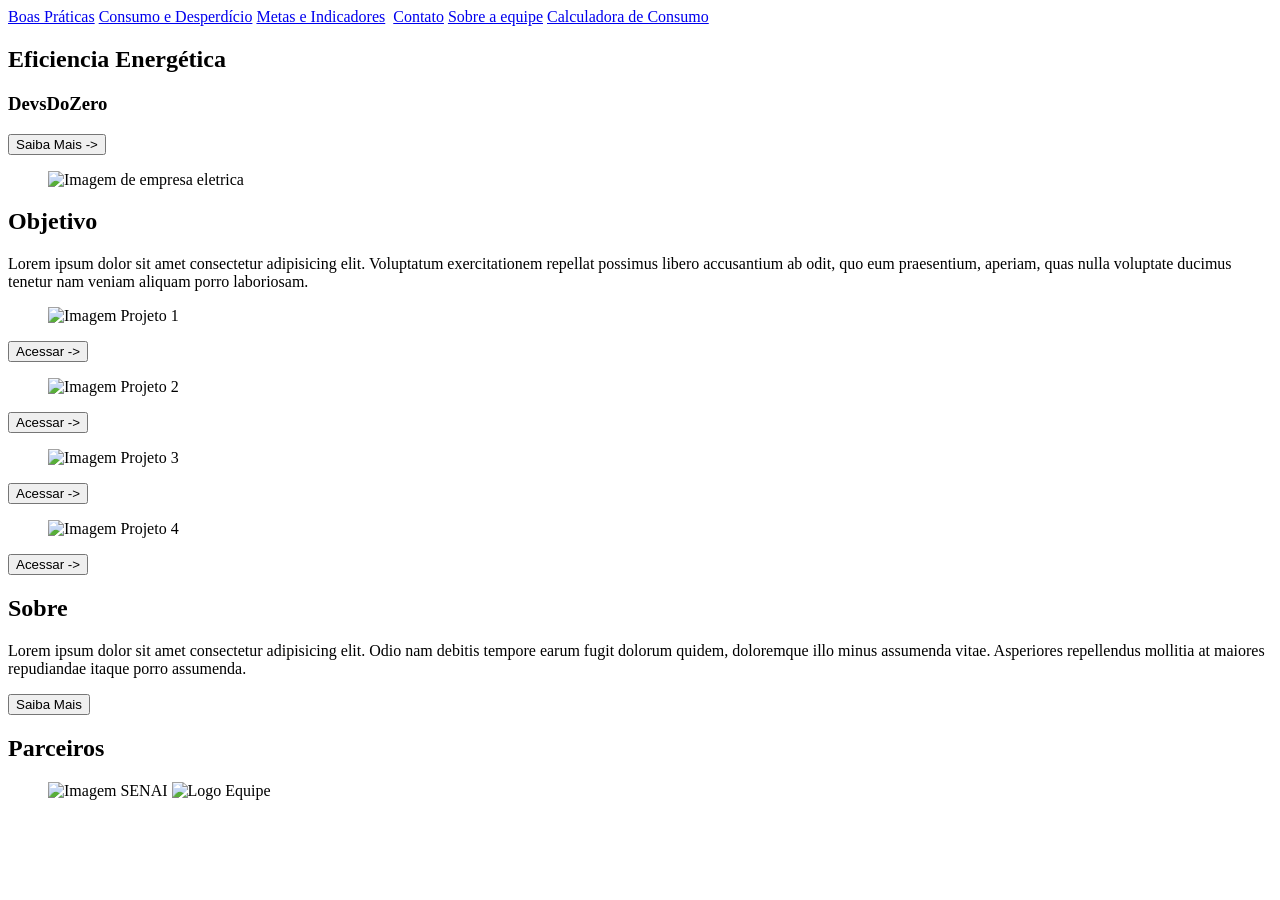
==== Projetos/EficienciaEnergetica/index.html @ 02d5d836 "." ====
<!DOCTYPE html>
<html lang="pt-BR">
<head>
    <meta charset="UTF-8">
    <meta name="viewport" content="width=device-width, initial-scale=1.0">
    <link rel="shortcut icon" href="/EficienciaEnergetica/acess/LOGOTIPO_WEBSITEPROEJCT - Copia.png" type="image/x-icon">
    <title>EficienciaEnergética - DevsDoZero</title>
    <link rel="stylesheet" href="/style.css">
</head>
<body>
    <header>
        
        <nav>
            <a href="/EficienciaEnergetica/praticas.html">Boas Práticas</a>
            <a href="/EficienciaEnergetica/consumo.html">Consumo e Desperdício</a>
            <a href="#metas">Metas e Indicadores</a>
            <a href="/EficienciaEnergetica/index.html"><img src="/EficienciaEnergetica/acess/LOGOTIPO_WEBSITEPROEJCT - Copia.png" alt=""></a>
            <a href="/EficienciaEnergetica/contato.html">Contato</a>
            <a href="/EficienciaEnergetica/equipe.html">Sobre a equipe</a>
            <a href="/EficienciaEnergetica/calculadora.html">Calculadora de Consumo</a>
        </nav>
    </header>

    <main>
        <section id="inicio" class="inicioSite">
            <h1>Eficiencia Energética</h1>
            <h3>DevsDoZero</h3>
            <button>Saiba Mais -></button>

            <figure>
                <img src="" alt="Imagem de empresa eletrica">
            </figure>
        </section>

        <section id="objetivo" class="objetivoBox">
            <h2>Objetivo</h2>
            <p>Lorem ipsum dolor sit amet consectetur adipisicing elit. Voluptatum exercitationem repellat possimus libero accusantium ab odit, quo eum praesentium, aperiam, quas nulla voluptate ducimus tenetur nam veniam aliquam porro laboriosam.</p>
        </section>

        <section id="cards" class="cardsProjetos">
            <article class="card1">
                <figure>
                    <img src="" alt="Imagem Projeto 1">
                </figure>
                <button>Acessar -></button>
            </article>
            <article class="card2">
                <figure>
                    <img src="" alt="Imagem Projeto 2">
                </figure>
                <button>Acessar -></button>
            </article>
            <article class="card3">
                <figure>
                    <img src="" alt="Imagem Projeto 3">
                </figure>
                <button>Acessar -></button>
            </article>
            <article class="card4">
                <figure>
                    <img src="" alt="Imagem Projeto 4">
                </figure>
                <button>Acessar -></button>
            </article>
        </section>

        <section id="sobre" class="cardSobre">
            <h2>Sobre</h2>
            <p>Lorem ipsum dolor sit amet consectetur adipisicing elit. Odio nam debitis tempore earum fugit dolorum quidem, doloremque illo minus assumenda vitae. Asperiores repellendus mollitia at maiores repudiandae itaque porro assumenda.</p>
            <button>Saiba Mais</button>
        </section>

        <section id="parceiros" class="cardParceiros">
            <h2>Parceiros</h2>
            <figure>
                <img src="" alt="Imagem SENAI">
                <img src="" alt="Logo Equipe">
            </figure>
        </section>
    </main>

    <footer>
    </footer>
</body>
</html>
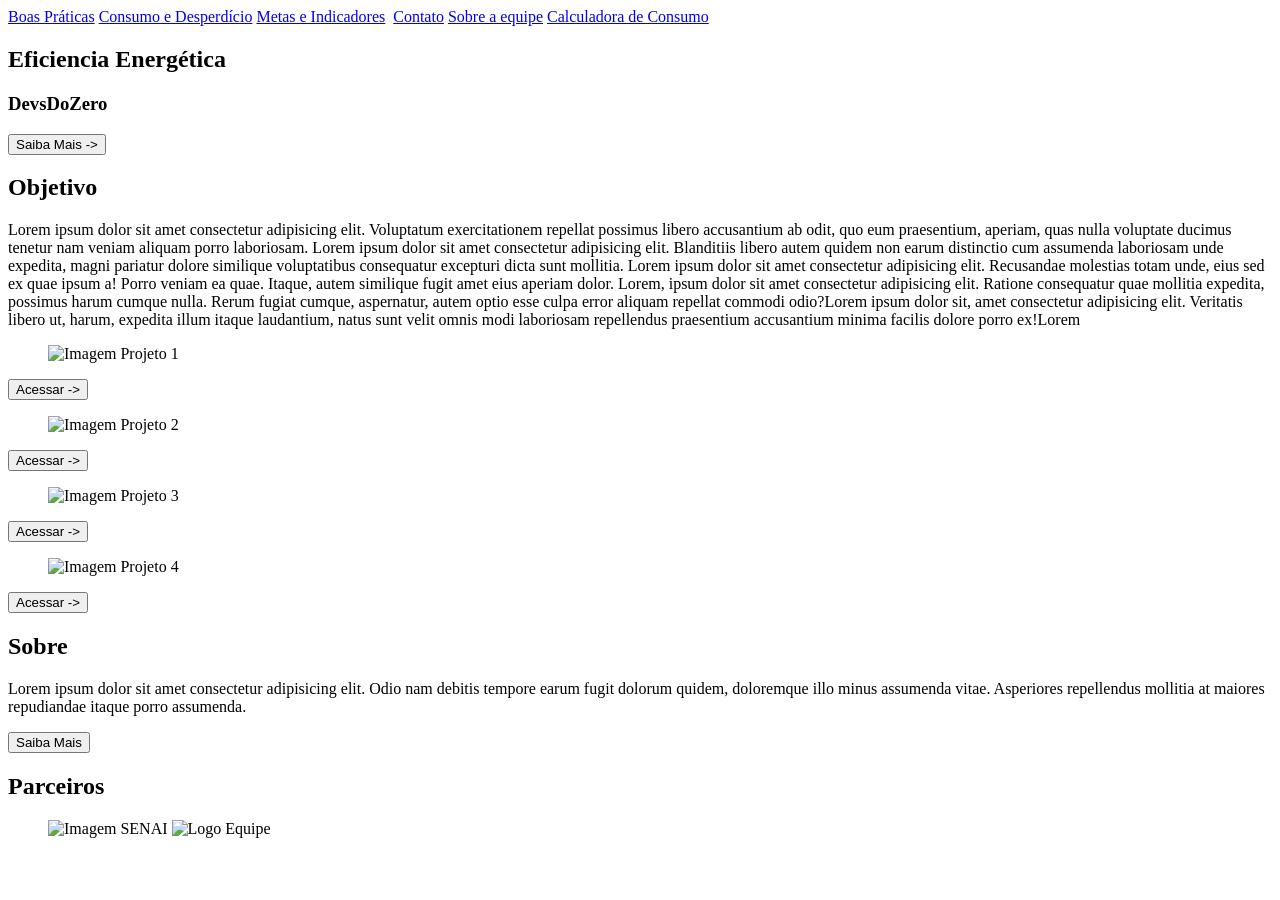
==== commit 811573ac: "atualização CSS" ====
--- a/Projetos/EficienciaEnergetica/index.html
+++ b/Projetos/EficienciaEnergetica/index.html
@@ -5,7 +5,7 @@
     <meta name="viewport" content="width=device-width, initial-scale=1.0">
     <link rel="shortcut icon" href="/EficienciaEnergetica/acess/LOGOTIPO_WEBSITEPROEJCT - Copia.png" type="image/x-icon">
     <title>EficienciaEnergética - DevsDoZero</title>
-    <link rel="stylesheet" href="/style.css">
+    <link rel="stylesheet" href="/EficienciaEnergetica/style.css">
 </head>
 <body>
     <header>
@@ -28,35 +28,39 @@
             <button>Saiba Mais -></button>
 
             <figure>
-                <img src="" alt="Imagem de empresa eletrica">
+                <!-- <img src="" alt="Imagem de empresa eletrica"> -->
             </figure>
         </section>
 
         <section id="objetivo" class="objetivoBox">
             <h2>Objetivo</h2>
-            <p>Lorem ipsum dolor sit amet consectetur adipisicing elit. Voluptatum exercitationem repellat possimus libero accusantium ab odit, quo eum praesentium, aperiam, quas nulla voluptate ducimus tenetur nam veniam aliquam porro laboriosam.</p>
+            <p>Lorem ipsum dolor sit amet consectetur adipisicing elit. Voluptatum exercitationem repellat possimus libero accusantium ab odit, quo eum praesentium, aperiam, quas nulla voluptate ducimus tenetur nam veniam aliquam porro laboriosam.
+                Lorem ipsum dolor sit amet consectetur adipisicing elit. Blanditiis libero autem quidem non earum distinctio cum assumenda laboriosam unde expedita, magni pariatur dolore similique voluptatibus consequatur excepturi dicta sunt mollitia.
+                Lorem ipsum dolor sit amet consectetur adipisicing elit. Recusandae molestias totam unde, eius sed ex quae ipsum a! Porro veniam ea quae. Itaque, autem similique fugit amet eius aperiam dolor.
+                Lorem, ipsum dolor sit amet consectetur adipisicing elit. Ratione consequatur quae mollitia expedita, possimus harum cumque nulla. Rerum fugiat cumque, aspernatur, autem optio esse culpa error aliquam repellat commodi odio?Lorem ipsum dolor sit, amet consectetur adipisicing elit. Veritatis libero ut, harum, expedita illum itaque laudantium, natus sunt velit omnis modi laboriosam repellendus praesentium accusantium minima facilis dolore porro ex!Lorem
+            </p>
         </section>
 
         <section id="cards" class="cardsProjetos">
-            <article class="card1">
+            <article class="card">
                 <figure>
                     <img src="" alt="Imagem Projeto 1">
                 </figure>
                 <button>Acessar -></button>
             </article>
-            <article class="card2">
+            <article class="card">
                 <figure>
                     <img src="" alt="Imagem Projeto 2">
                 </figure>
                 <button>Acessar -></button>
             </article>
-            <article class="card3">
+            <article class="card">
                 <figure>
                     <img src="" alt="Imagem Projeto 3">
                 </figure>
                 <button>Acessar -></button>
             </article>
-            <article class="card4">
+            <article class="card">
                 <figure>
                     <img src="" alt="Imagem Projeto 4">
                 </figure>
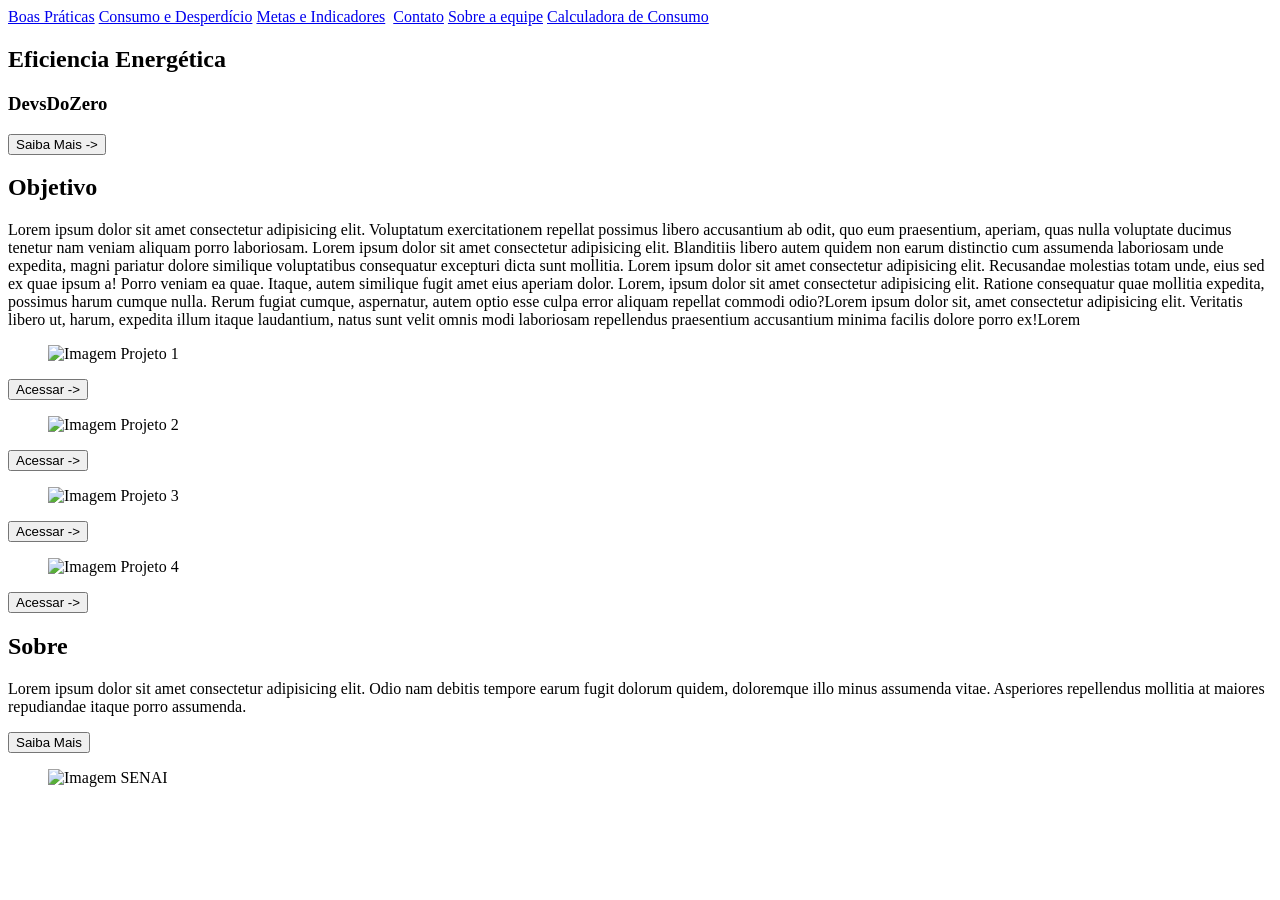
==== commit 69e6c945: "atualização" ====
--- a/Projetos/EficienciaEnergetica/index.html
+++ b/Projetos/EficienciaEnergetica/index.html
@@ -14,7 +14,7 @@
             <a href="/EficienciaEnergetica/praticas.html">Boas Práticas</a>
             <a href="/EficienciaEnergetica/consumo.html">Consumo e Desperdício</a>
             <a href="#metas">Metas e Indicadores</a>
-            <a href="/EficienciaEnergetica/index.html"><img src="/EficienciaEnergetica/acess/LOGOTIPO_WEBSITEPROEJCT - Copia.png" alt=""></a>
+            <a href="/EficienciaEnergetica/index.html"><img src="/EficienciaEnergetica/acess/Sem nome (1000 x 1000 px).png" alt="" class="logoMenu"></a>
             <a href="/EficienciaEnergetica/contato.html">Contato</a>
             <a href="/EficienciaEnergetica/equipe.html">Sobre a equipe</a>
             <a href="/EficienciaEnergetica/calculadora.html">Calculadora de Consumo</a>
@@ -75,10 +75,9 @@
         </section>
 
         <section id="parceiros" class="cardParceiros">
-            <h2>Parceiros</h2>
+            <!-- <h2>Parceiros</h2> -->
             <figure>
-                <img src="" alt="Imagem SENAI">
-                <img src="" alt="Logo Equipe">
+                <img src="/EficienciaEnergetica/acess/senai-logo.png" alt="Imagem SENAI" class="SENAI">
             </figure>
         </section>
     </main>
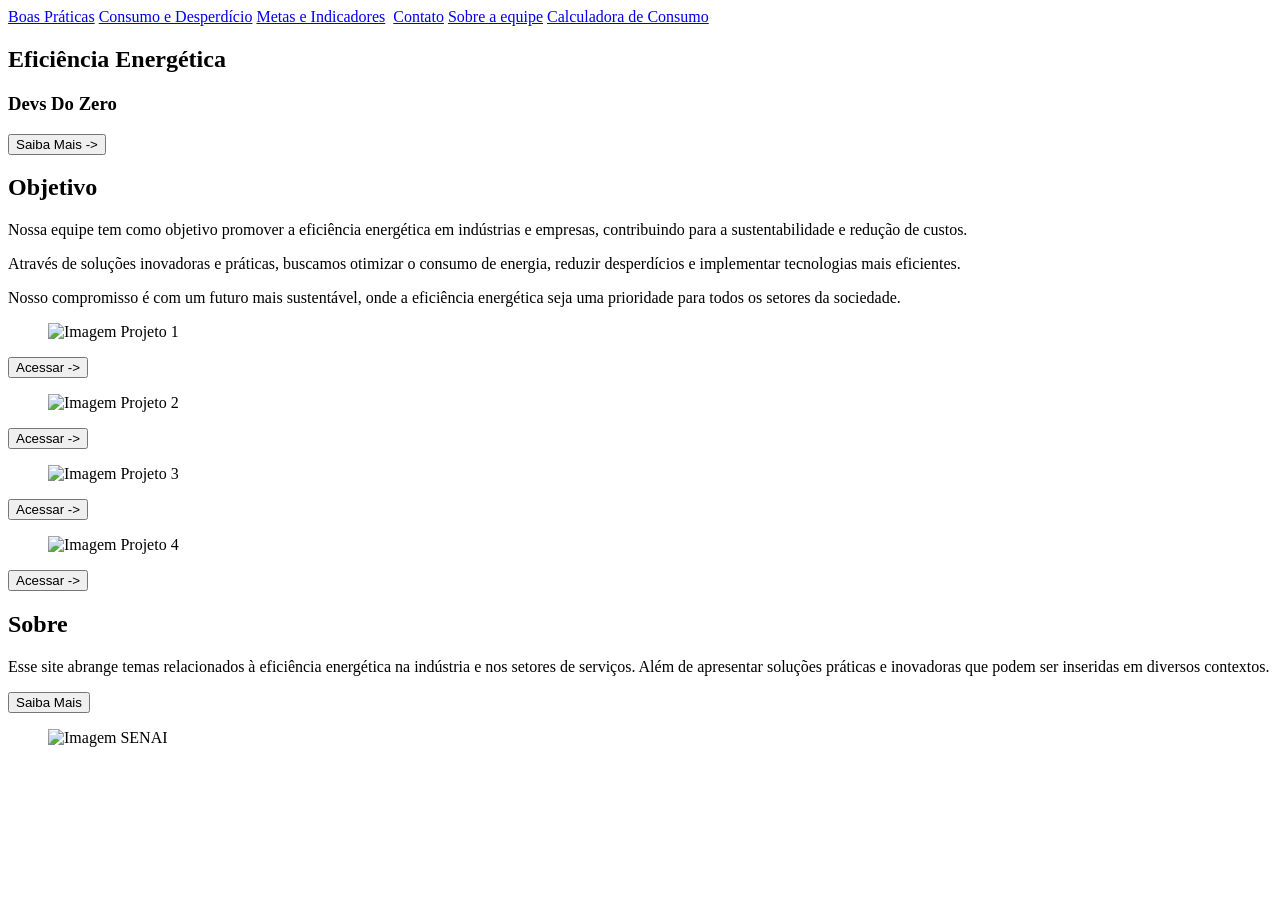
==== commit cbad76a6: "commit do projeto" ====
--- a/Projetos/EficienciaEnergetica/index.html
+++ b/Projetos/EficienciaEnergetica/index.html
@@ -3,8 +3,8 @@
 <head>
     <meta charset="UTF-8">
     <meta name="viewport" content="width=device-width, initial-scale=1.0">
-    <link rel="shortcut icon" href="/EficienciaEnergetica/acess/LOGOTIPO_WEBSITEPROEJCT - Copia.png" type="image/x-icon">
-    <title>EficienciaEnergética - DevsDoZero</title>
+    <link rel="shortcut icon" href="/EficienciaEnergetica/acess/Sem nome (1000 x 1000 px)-Photoroom.png" type="image/x-icon">
+    <title>Eficiência Energética - DevsDoZero</title>
     <link rel="stylesheet" href="/EficienciaEnergetica/style.css">
 </head>
 <body>
@@ -13,8 +13,8 @@
         <nav>
             <a href="/EficienciaEnergetica/praticas.html">Boas Práticas</a>
             <a href="/EficienciaEnergetica/consumo.html">Consumo e Desperdício</a>
-            <a href="#metas">Metas e Indicadores</a>
-            <a href="/EficienciaEnergetica/index.html"><img src="/EficienciaEnergetica/acess/Sem nome (1000 x 1000 px).png" alt="" class="logoMenu"></a>
+            <a href="/EficienciaEnergetica/metas.html">Metas e Indicadores</a>
+            <a href="/EficienciaEnergetica/index.html"><img src="/EficienciaEnergetica/acess/Sem nome (1000 x 1000 px)-Photoroom.png" alt="" class="logoMenu"></a>
             <a href="/EficienciaEnergetica/contato.html">Contato</a>
             <a href="/EficienciaEnergetica/equipe.html">Sobre a equipe</a>
             <a href="/EficienciaEnergetica/calculadora.html">Calculadora de Consumo</a>
@@ -23,8 +23,8 @@
 
     <main>
         <section id="inicio" class="inicioSite">
-            <h1>Eficiencia Energética</h1>
-            <h3>DevsDoZero</h3>
+            <h1>Eficiência Energética</h1>
+            <h3>Devs Do Zero</h3>
             <button>Saiba Mais -></button>
 
             <figure>
@@ -34,10 +34,8 @@
 
         <section id="objetivo" class="objetivoBox">
             <h2>Objetivo</h2>
-            <p>Lorem ipsum dolor sit amet consectetur adipisicing elit. Voluptatum exercitationem repellat possimus libero accusantium ab odit, quo eum praesentium, aperiam, quas nulla voluptate ducimus tenetur nam veniam aliquam porro laboriosam.
-                Lorem ipsum dolor sit amet consectetur adipisicing elit. Blanditiis libero autem quidem non earum distinctio cum assumenda laboriosam unde expedita, magni pariatur dolore similique voluptatibus consequatur excepturi dicta sunt mollitia.
-                Lorem ipsum dolor sit amet consectetur adipisicing elit. Recusandae molestias totam unde, eius sed ex quae ipsum a! Porro veniam ea quae. Itaque, autem similique fugit amet eius aperiam dolor.
-                Lorem, ipsum dolor sit amet consectetur adipisicing elit. Ratione consequatur quae mollitia expedita, possimus harum cumque nulla. Rerum fugiat cumque, aspernatur, autem optio esse culpa error aliquam repellat commodi odio?Lorem ipsum dolor sit, amet consectetur adipisicing elit. Veritatis libero ut, harum, expedita illum itaque laudantium, natus sunt velit omnis modi laboriosam repellendus praesentium accusantium minima facilis dolore porro ex!Lorem
+            <p>Nossa equipe tem como objetivo promover a eficiência energética em indústrias e empresas, contribuindo para a
+            sustentabilidade e redução de custos.</p><p>Através de soluções inovadoras e práticas, buscamos otimizar o consumo de energia, reduzir desperdícios e implementar tecnologias mais eficientes.</p><p>Nosso compromisso é com um futuro mais sustentável, onde a eficiência energética seja uma prioridade para todos os setores da sociedade.</p>
             </p>
         </section>
 
@@ -70,7 +68,7 @@
 
         <section id="sobre" class="cardSobre">
             <h2>Sobre</h2>
-            <p>Lorem ipsum dolor sit amet consectetur adipisicing elit. Odio nam debitis tempore earum fugit dolorum quidem, doloremque illo minus assumenda vitae. Asperiores repellendus mollitia at maiores repudiandae itaque porro assumenda.</p>
+            <p>Esse site abrange temas relacionados à eficiência energética na indústria e nos setores de serviços. Além de apresentar soluções práticas e inovadoras que podem ser inseridas em diversos contextos.</p>
             <button>Saiba Mais</button>
         </section>
 
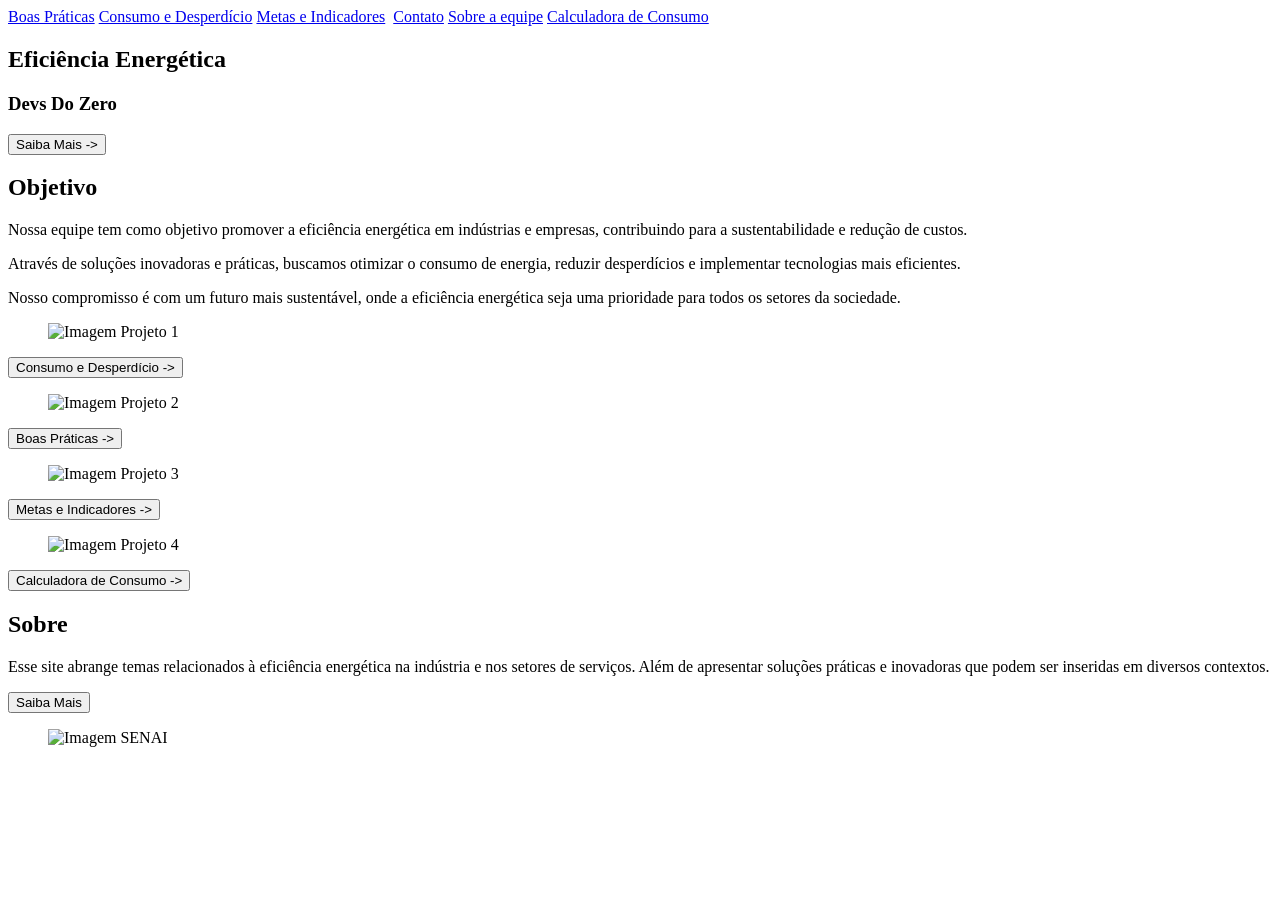
==== commit c7d011ca: "." ====
--- a/Projetos/EficienciaEnergetica/index.html
+++ b/Projetos/EficienciaEnergetica/index.html
@@ -42,27 +42,27 @@
         <section id="cards" class="cardsProjetos">
             <article class="card">
                 <figure>
-                    <img src="" alt="Imagem Projeto 1">
+                    <img src="/EficienciaEnergetica/acess/card_consumo_277x360.png" alt="Imagem Projeto 1">
                 </figure>
-                <button>Acessar -></button>
+                <button>Consumo e Desperdício -></button>
             </article>
             <article class="card">
                 <figure>
-                    <img src="" alt="Imagem Projeto 2">
+                    <img src="/EficienciaEnergetica/acess/card_pratics_277x360.png" alt="Imagem Projeto 2">
                 </figure>
-                <button>Acessar -></button>
+                <button>Boas Práticas -></button>
             </article>
             <article class="card">
                 <figure>
-                    <img src="" alt="Imagem Projeto 3">
+                    <img src="/EficienciaEnergetica/acess/card_Metas_277x360.png" alt="Imagem Projeto 3">
                 </figure>
-                <button>Acessar -></button>
+                <button>Metas e Indicadores -></button>
             </article>
             <article class="card">
                 <figure>
-                    <img src="" alt="Imagem Projeto 4">
+                    <img src="/EficienciaEnergetica/acess/card_calculadora_277x360.png" alt="Imagem Projeto 4">
                 </figure>
-                <button>Acessar -></button>
+                <button>Calculadora de Consumo -></button>
             </article>
         </section>
 
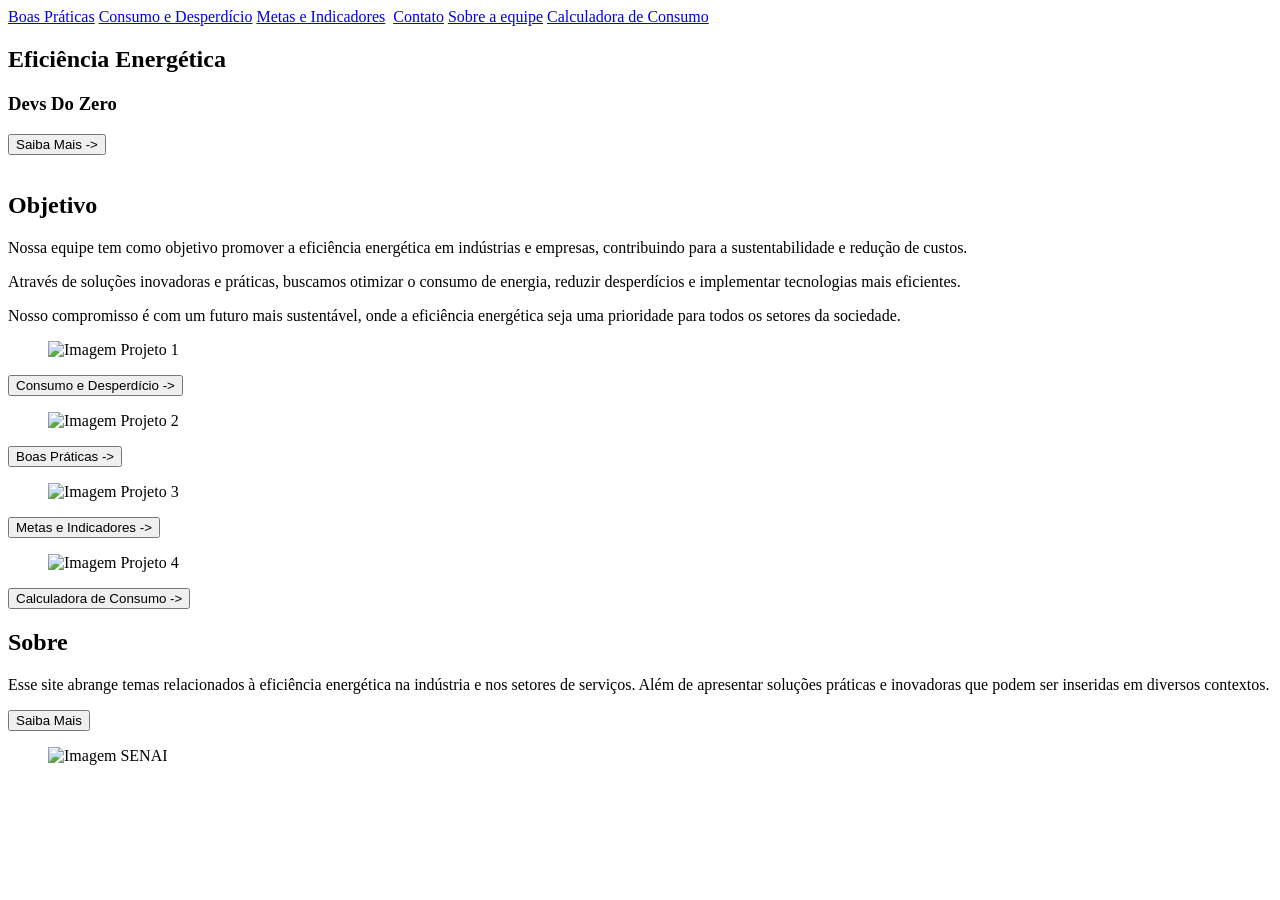
==== commit b744c66f: "commit projeto 09/10" ====
--- a/Projetos/EficienciaEnergetica/index.html
+++ b/Projetos/EficienciaEnergetica/index.html
@@ -27,9 +27,11 @@
             <h3>Devs Do Zero</h3>
             <button>Saiba Mais -></button>
 
-            <figure>
-                <!-- <img src="" alt="Imagem de empresa eletrica"> -->
-            </figure>
+            <article class="carrosel">
+                <img id="imagem" src="/EficienciaEnergetica/acess/assets/imagem_eletrica1.png" alt="">
+            </article>
+
+            <script src="/EficienciaEnergetica/script.js"></script>
         </section>
 
         <section id="objetivo" class="objetivoBox">
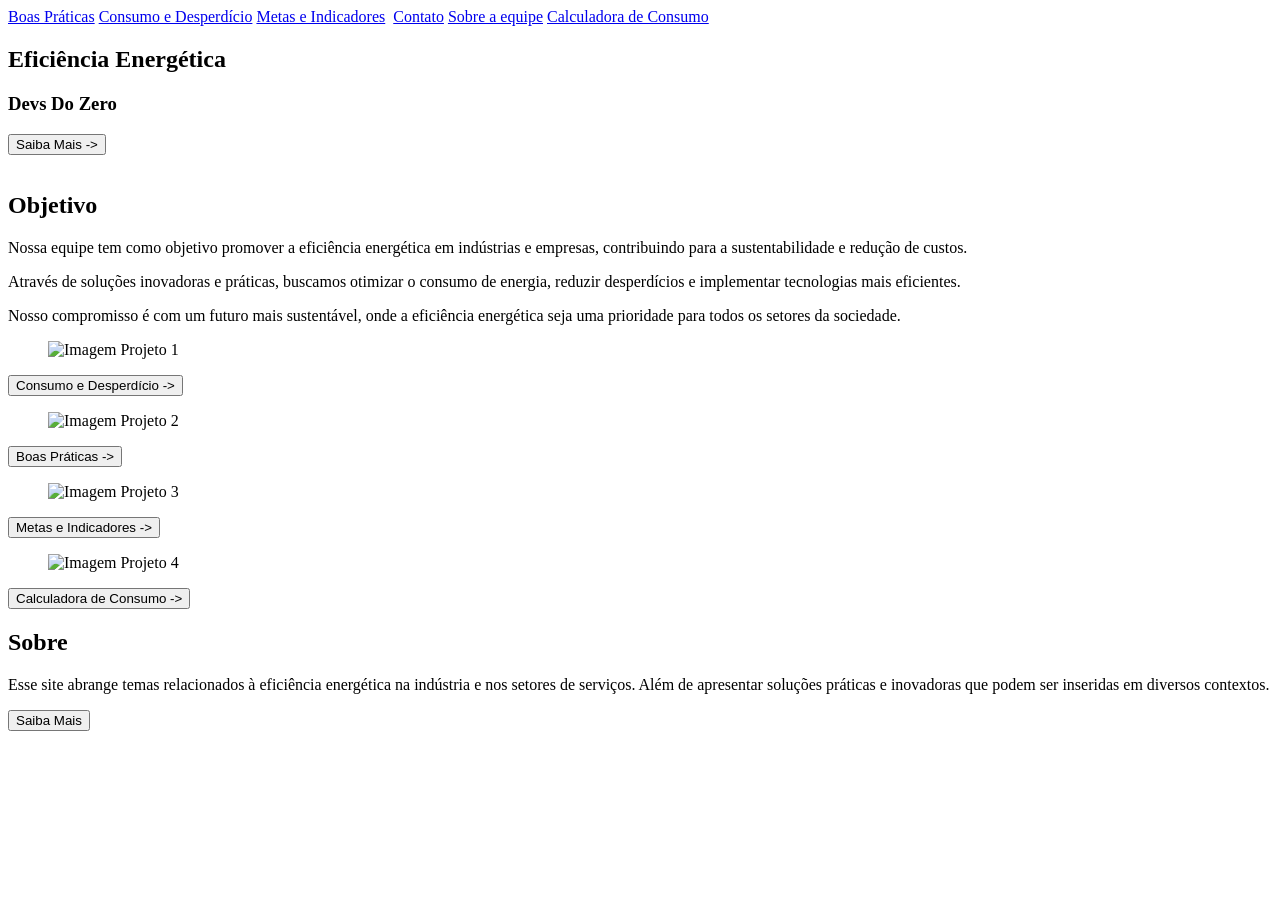
==== commit cdbaf30f: "melhorias site" ====
--- a/Projetos/EficienciaEnergetica/index.html
+++ b/Projetos/EficienciaEnergetica/index.html
@@ -46,25 +46,26 @@
                 <figure>
                     <img src="/EficienciaEnergetica/acess/card_consumo_277x360.png" alt="Imagem Projeto 1">
                 </figure>
-                <button>Consumo e Desperdício -></button>
+                <a href="/EficienciaEnergetica/consumo.html"><button>Consumo e Desperdício -></button></a>
             </article>
             <article class="card">
                 <figure>
                     <img src="/EficienciaEnergetica/acess/card_pratics_277x360.png" alt="Imagem Projeto 2">
                 </figure>
-                <button>Boas Práticas -></button>
+                <a href="/EficienciaEnergetica/praticas.html"><button>Boas Práticas -></button></a>
             </article>
             <article class="card">
                 <figure>
                     <img src="/EficienciaEnergetica/acess/card_Metas_277x360.png" alt="Imagem Projeto 3">
                 </figure>
-                <button>Metas e Indicadores -></button>
+                <a href="/EficienciaEnergetica/metas.html"><button>Metas e Indicadores -></button></a>
             </article>
             <article class="card">
                 <figure>
                     <img src="/EficienciaEnergetica/acess/card_calculadora_277x360.png" alt="Imagem Projeto 4">
                 </figure>
-                <button>Calculadora de Consumo -></button>
+                <a href="/EficienciaEnergetica/calculadora.html"><button>Calculadora de Consumo -></button></a>
+                
             </article>
         </section>
 
@@ -73,13 +74,6 @@
             <p>Esse site abrange temas relacionados à eficiência energética na indústria e nos setores de serviços. Além de apresentar soluções práticas e inovadoras que podem ser inseridas em diversos contextos.</p>
             <button>Saiba Mais</button>
         </section>
-
-        <section id="parceiros" class="cardParceiros">
-            <!-- <h2>Parceiros</h2> -->
-            <figure>
-                <img src="/EficienciaEnergetica/acess/senai-logo.png" alt="Imagem SENAI" class="SENAI">
-            </figure>
-        </section>
     </main>
 
     <footer>
